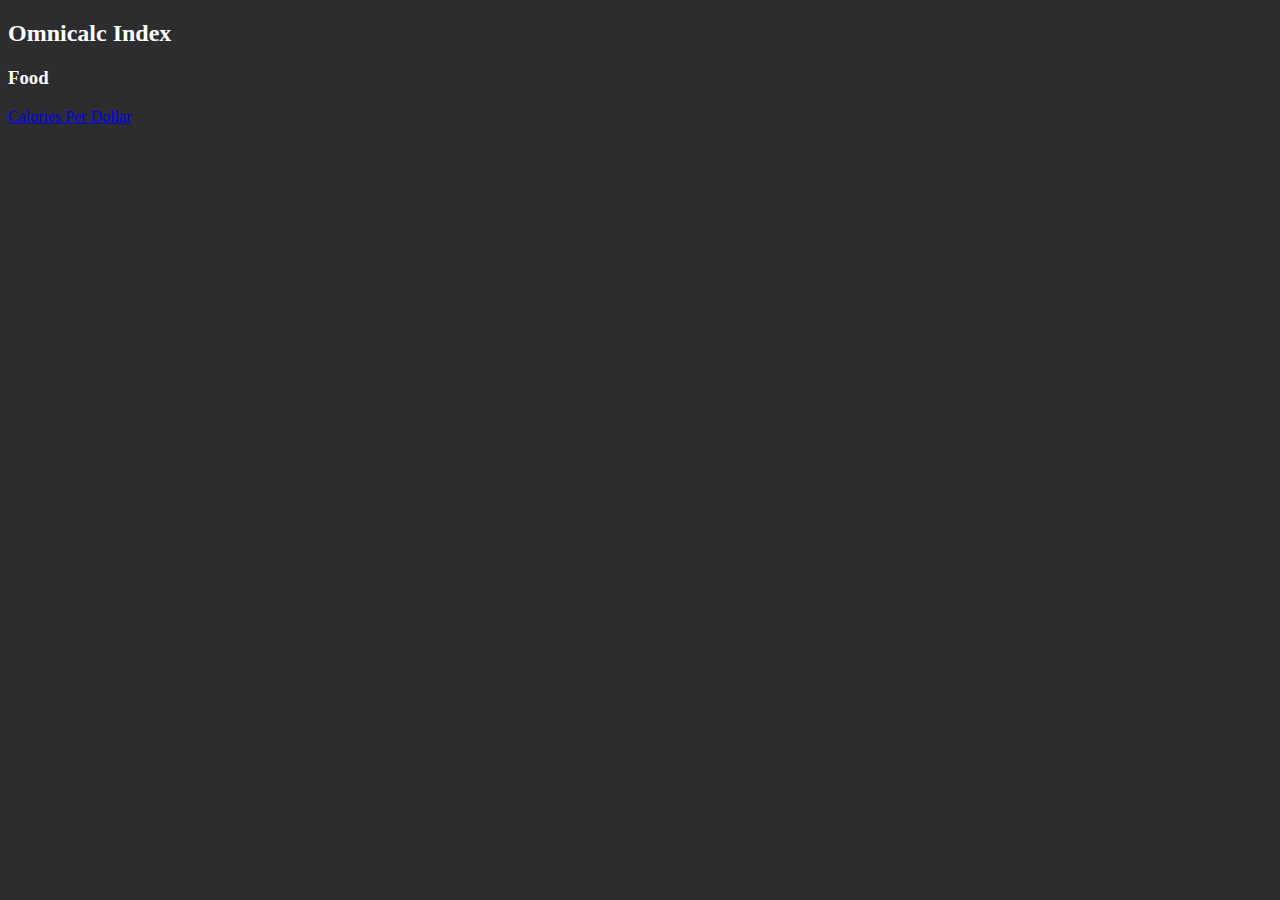
==== index.html @ bb83c3a3 "add servings and tax inputs" ====
<!DOCTYPE html>
<html lang="en">
<head>
  <!-- Required meta tags -->
  <meta charset="UTF-8">
  <meta http-equiv="X-UA-Compatible" content="IE=edge">
  <meta name="viewport" content="width=device-width, initial-scale=1.0">
  <!-- Additional meta tags -->
  <title>Omnicalc - Index</title>
  <!-- Bootstrap CSS-->
  <link href="https://cdn.jsdelivr.net/npm/bootstrap@5.1.3/dist/css/bootstrap.min.css" rel="stylesheet" integrity="sha384-1BmE4kWBq78iYhFldvKuhfTAU6auU8tT94WrHftjDbrCEXSU1oBoqyl2QvZ6jIW3" crossorigin="anonymous">
  <!-- My CSS -->
  <link rel="stylesheet" href="styles.css">
</head>
<body>
  <div class="container text-center">

    <h2 class="mt-5 mb-5">Omnicalc Index</h2>

    <!-- Food Category -->
    <h3 class="mb-3">Food</h3>

    <!-- Calories Per Dollar -->
    <div class="row mb-3">
      <div class="col">
        <a class="btn btn-lg btn-success" href="https://louissavoie.github.io/omnicalc/calcs/caloriesPerDollar.html" role="button">Calories Per Dollar</a>
      </div>
    </div>

    <!-- Button Template -->
    <!-- <div class="row mb-3">
      <div class="col">
        <a class="btn btn-lg btn-primary" href="https://louissavoie.github.io/omnicalc/calcs/" role="button">Name of Calc</a>
      </div>
    </div> -->

  </div>

  <!-- Bootstrap JS -->
  <script src="https://cdn.jsdelivr.net/npm/bootstrap@5.1.3/dist/js/bootstrap.bundle.min.js" integrity="sha384-ka7Sk0Gln4gmtz2MlQnikT1wXgYsOg+OMhuP+IlRH9sENBO0LRn5q+8nbTov4+1p" crossorigin="anonymous"></script>
  <!-- My JS -->
  <script src="index.js"></script>
</body>
</html>
---- styles.css ----
body {
  background-color: #2d2d2f;
  color: white;
}
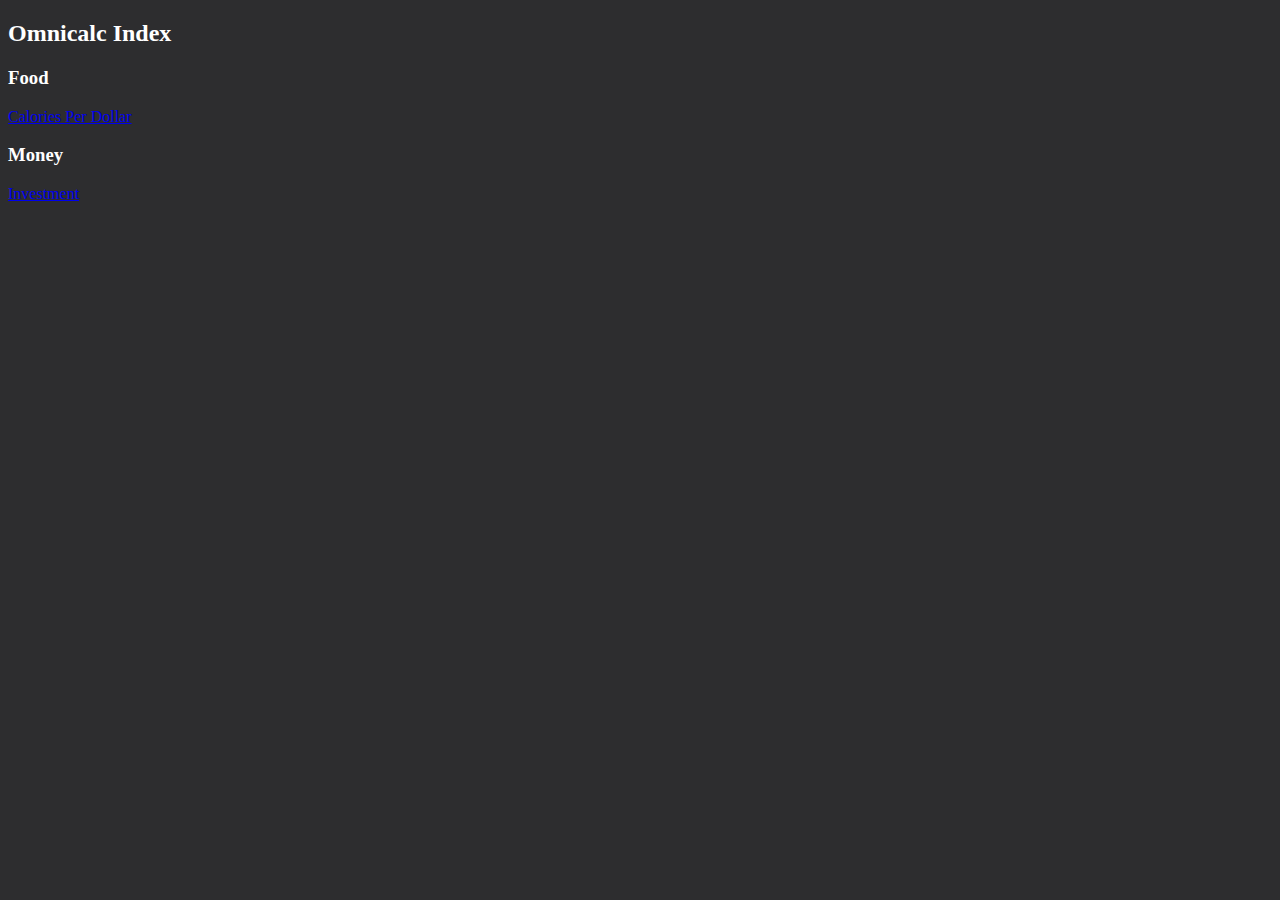
==== commit 0be82164: "add inventment button to index" ====
--- a/index.html
+++ b/index.html
@@ -7,6 +7,11 @@
   <meta name="viewport" content="width=device-width, initial-scale=1.0">
   <!-- Additional meta tags -->
   <title>Omnicalc - Index</title>
+  <!-- Favicons -->
+  <link rel="apple-touch-icon" sizes="180x180" href="https://louissavoie.github.io/omnicalc/favicon_io/apple-touch-icon.png">
+  <link rel="icon" type="image/png" sizes="32x32" href="https://louissavoie.github.io/omnicalc/favicon_io/favicon-32x32.png">
+  <link rel="icon" type="image/png" sizes="16x16" href="https://louissavoie.github.io/omnicalc/favicon_io/favicon-16x16.png">
+  <link rel="manifest" href="https://louissavoie.github.io/omnicalc/favicon_io/site.webmanifest">
   <!-- Bootstrap CSS-->
   <link href="https://cdn.jsdelivr.net/npm/bootstrap@5.1.3/dist/css/bootstrap.min.css" rel="stylesheet" integrity="sha384-1BmE4kWBq78iYhFldvKuhfTAU6auU8tT94WrHftjDbrCEXSU1oBoqyl2QvZ6jIW3" crossorigin="anonymous">
   <!-- My CSS -->
@@ -27,6 +32,16 @@
       </div>
     </div>
 
+    <!-- Money Category -->
+    <h3 class="mb-3">Money</h3>
+
+    <!-- Investment -->
+    <div class="row mb-3">
+      <div class="col">
+        <a class="btn btn-lg btn-success" href="https://louissavoie.github.io/omnicalc/calcs/investment.html" role="button">Investment</a>
+      </div>
+    </div>
+
     <!-- Button Template -->
     <!-- <div class="row mb-3">
       <div class="col">
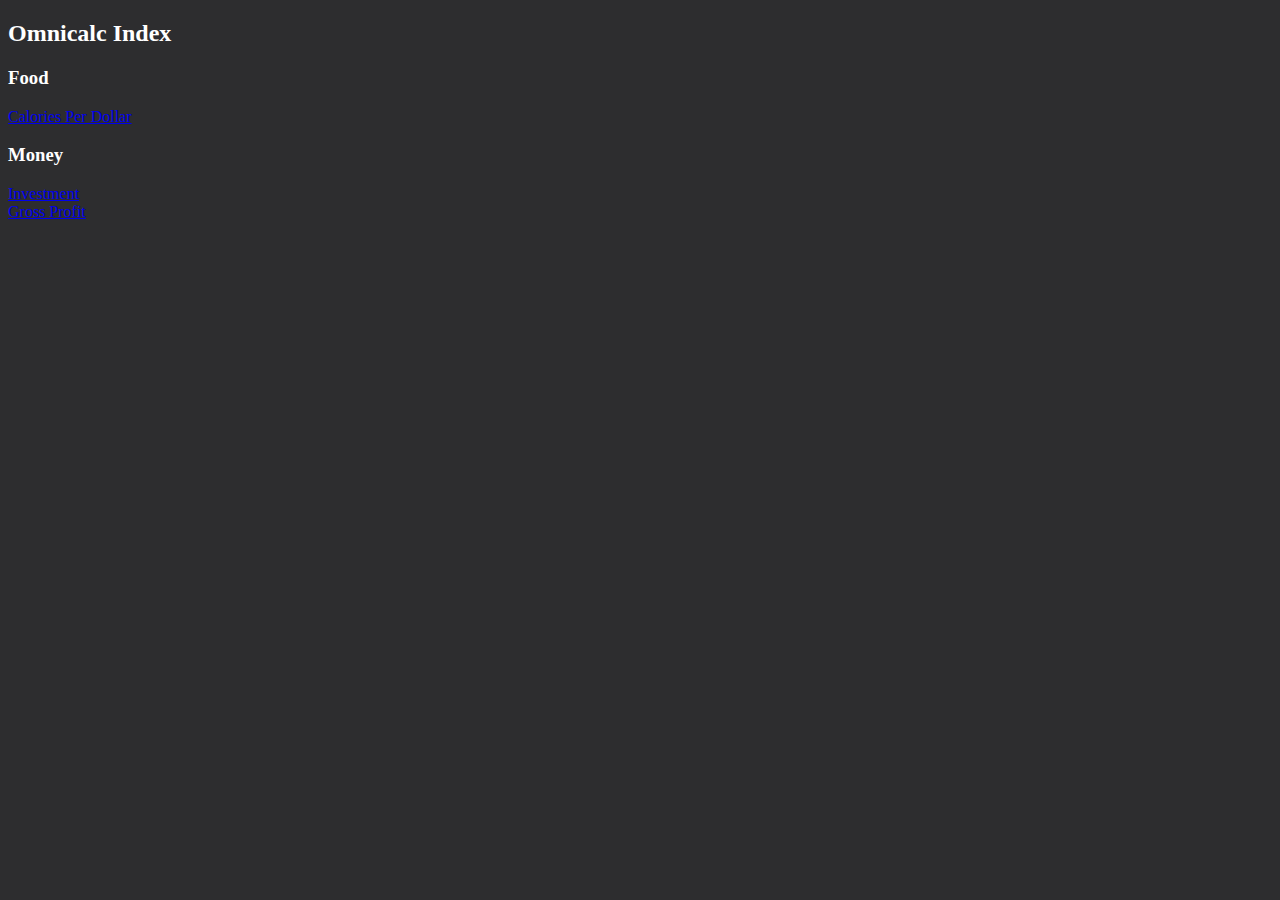
==== commit fc746e62: "add index button for grossProfit" ====
--- a/index.html
+++ b/index.html
@@ -42,6 +42,13 @@
       </div>
     </div>
 
+    <!-- Gross Profit -->
+    <div class="row mb-3">
+      <div class="col">
+        <a class="btn btn-lg btn-success" href="https://louissavoie.github.io/omnicalc/calcs/grossProfit.html" role="button">Gross Profit</a>
+      </div>
+    </div>
+
     <!-- Button Template -->
     <!-- <div class="row mb-3">
       <div class="col">
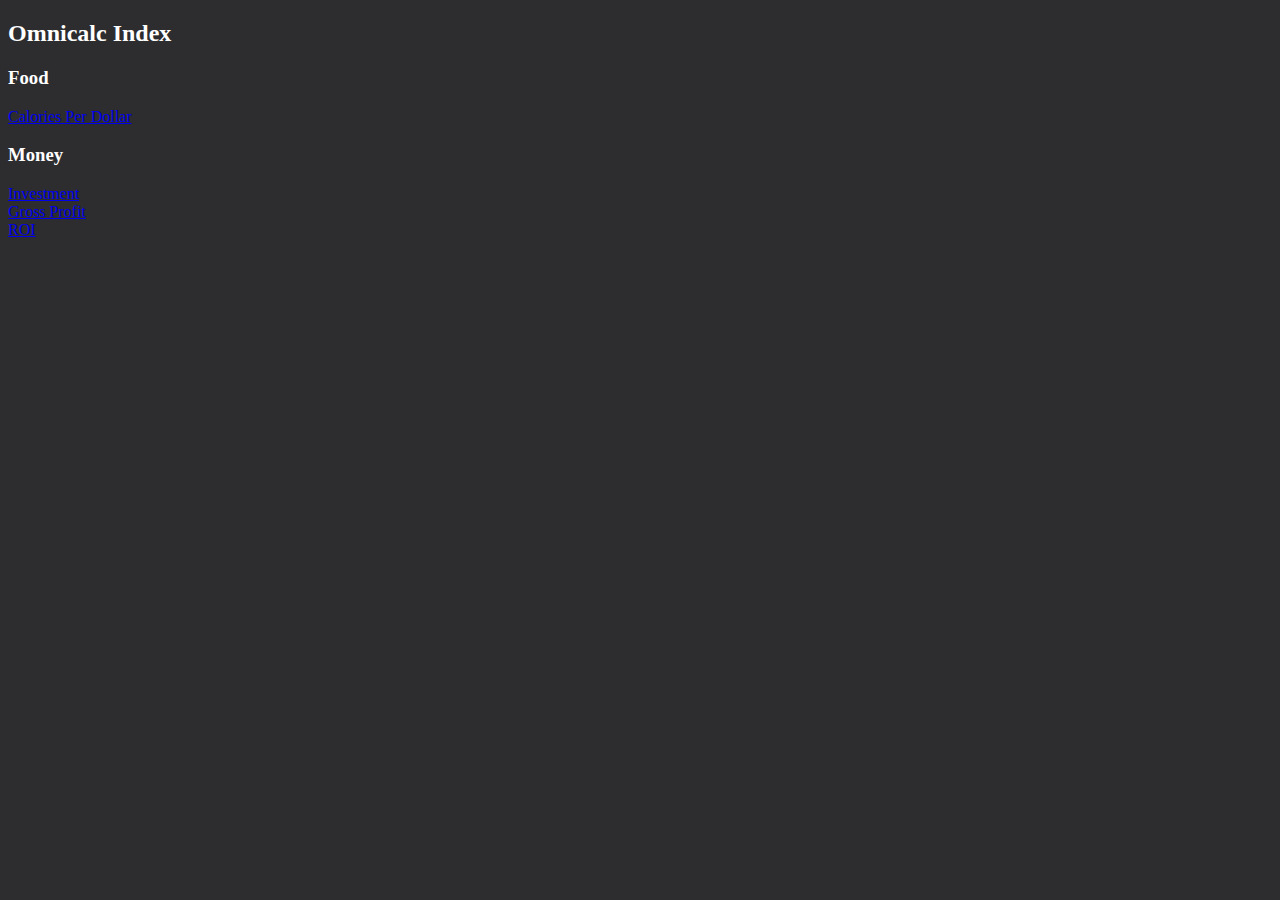
==== commit 6d38e2ee: "add roi calc" ====
--- a/index.html
+++ b/index.html
@@ -49,6 +49,13 @@
       </div>
     </div>
 
+    <!-- ROI -->
+    <div class="row mb-3">
+      <div class="col">
+        <a class="btn btn-lg btn-success" href="https://louissavoie.github.io/omnicalc/calcs/roi.html" role="button">ROI</a>
+      </div>
+    </div>
+
     <!-- Button Template -->
     <!-- <div class="row mb-3">
       <div class="col">
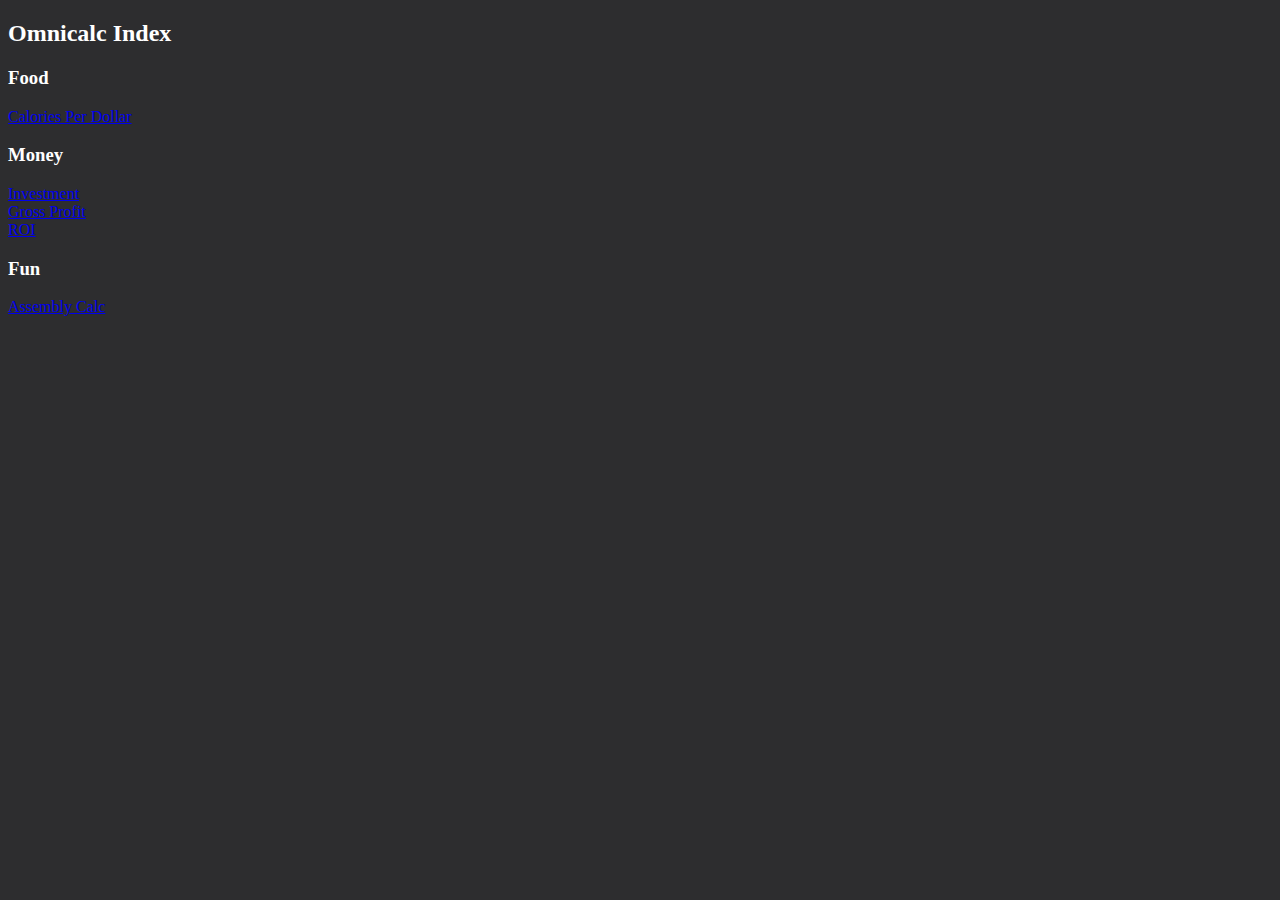
==== commit 795ae1ed: "add assembly calc" ====
--- a/index.html
+++ b/index.html
@@ -56,6 +56,16 @@
       </div>
     </div>
 
+    <!-- Fun Category -->
+    <h3 class="mb-3">Fun</h3>
+
+    <!-- Assembly -->
+    <div class="row mb-3">
+      <div class="col">
+        <a class="btn btn-lg btn-primary" href="https://louissavoie.github.io/omnicalc/calcs/assembly.html" role="button">Assembly Calc</a>
+      </div>
+    </div>
+
     <!-- Button Template -->
     <!-- <div class="row mb-3">
       <div class="col">
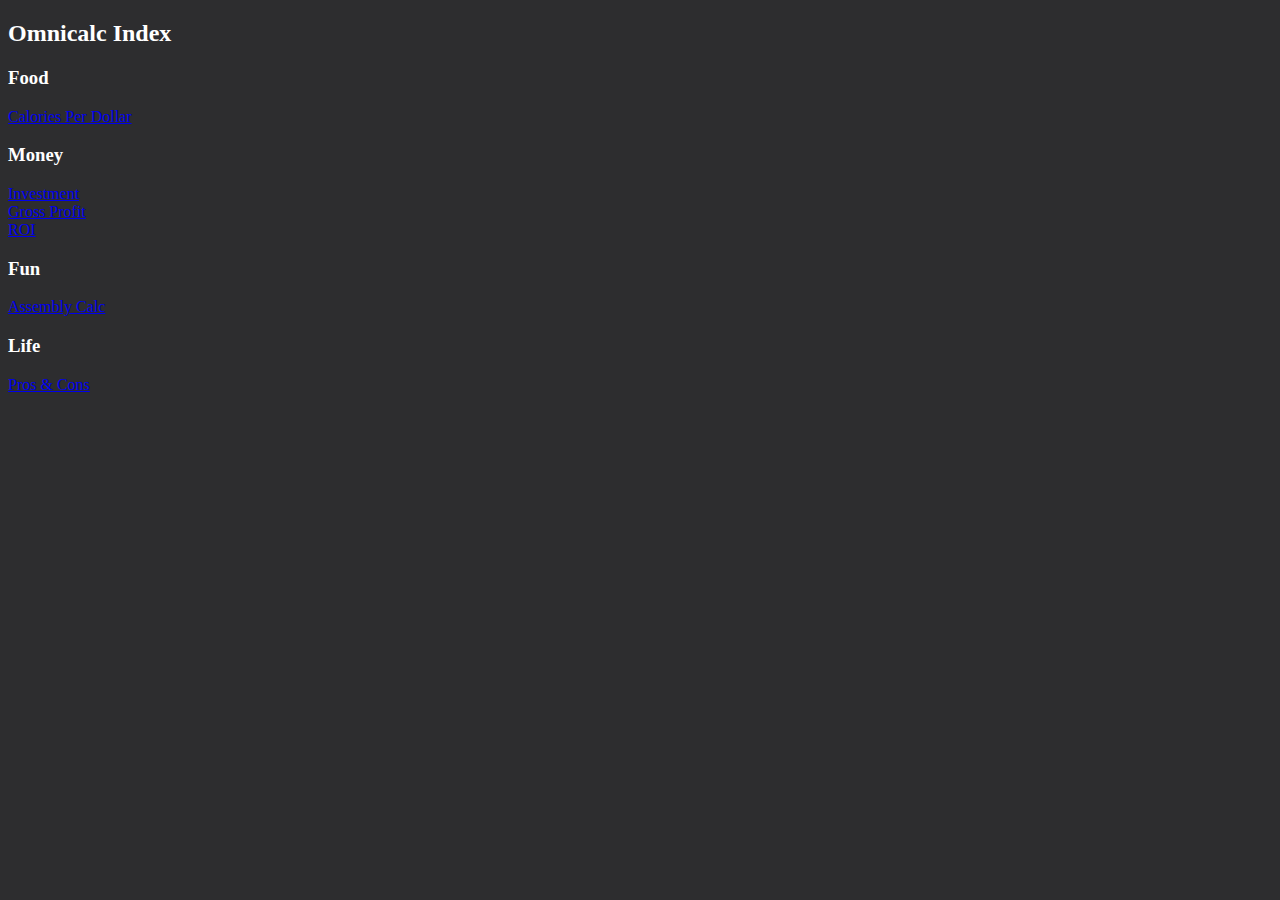
==== commit 63db4c4d: "add prosCons calc, add to index" ====
--- a/index.html
+++ b/index.html
@@ -66,6 +66,16 @@
       </div>
     </div>
 
+    <!-- Life Category -->
+    <h3 class="mb-3">Life</h3>
+
+    <!-- Pros & Cons -->
+    <div class="row mb-3">
+      <div class="col">
+        <a class="btn btn-lg btn-secondary" href="https://louissavoie.github.io/omnicalc/calcs/prosCons.html" role="button">Pros & Cons</a>
+      </div>
+    </div>
+
     <!-- Button Template -->
     <!-- <div class="row mb-3">
       <div class="col">
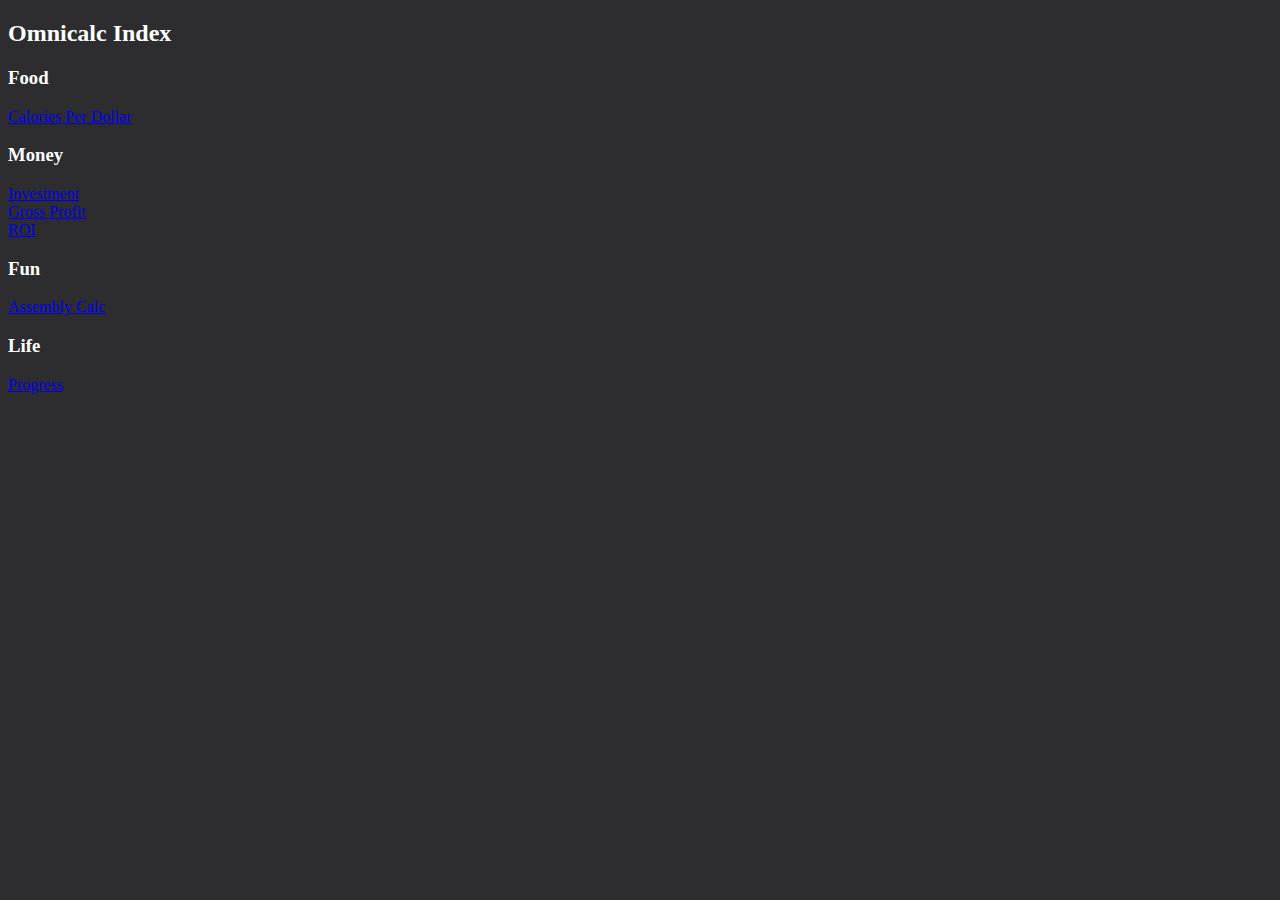
==== commit 336c969e: "add progress to index" ====
--- a/index.html
+++ b/index.html
@@ -69,10 +69,10 @@
     <!-- Life Category -->
     <h3 class="mb-3">Life</h3>
 
-    <!-- Pros & Cons -->
+    <!-- Progress -->
     <div class="row mb-3">
       <div class="col">
-        <a class="btn btn-lg btn-secondary" href="https://louissavoie.github.io/omnicalc/calcs/prosCons.html" role="button">Pros & Cons</a>
+        <a class="btn btn-lg btn-secondary" href="https://louissavoie.github.io/omnicalc/calcs/progress.html" role="button">Progress</a>
       </div>
     </div>
 
